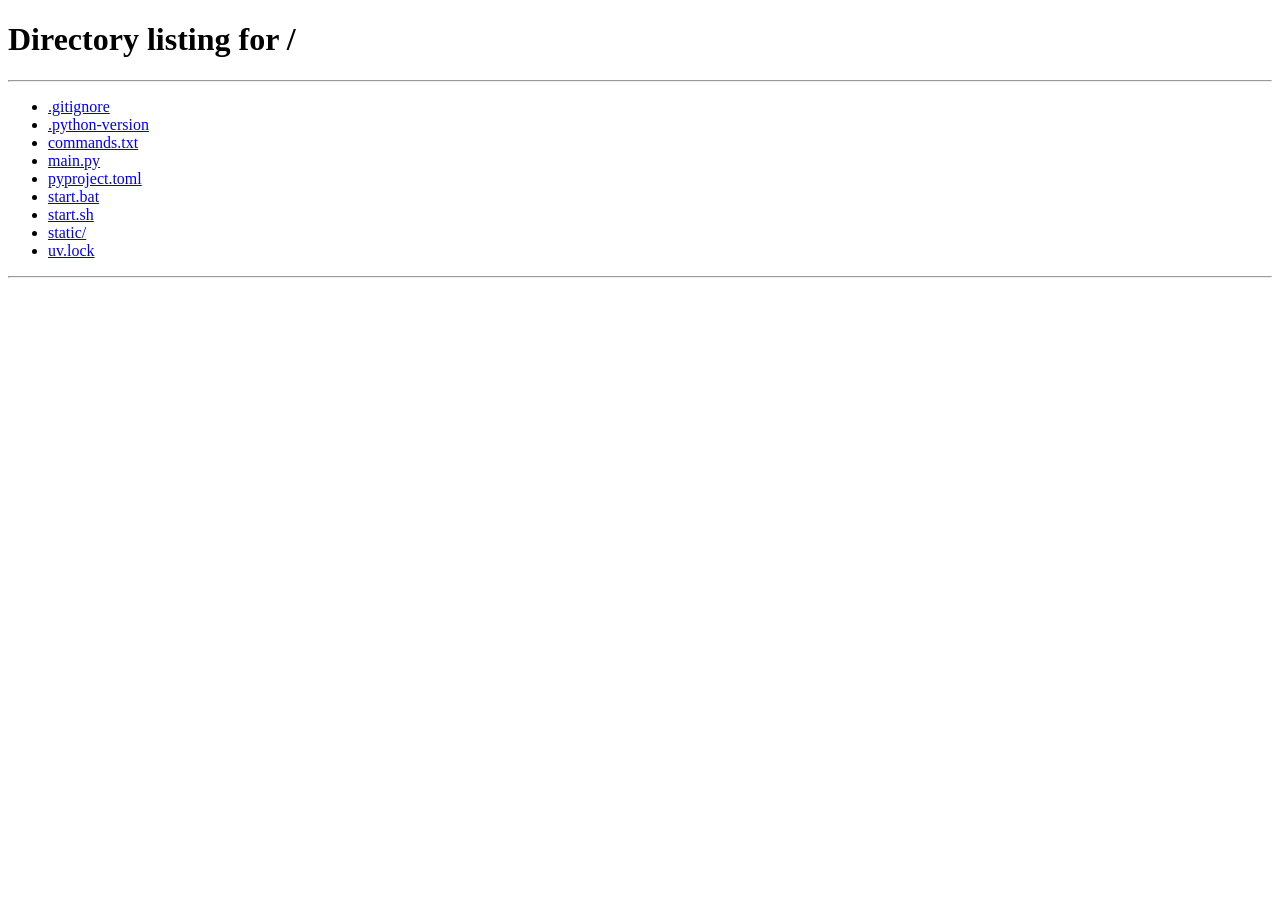
==== static/app.html @ 086654a3 "the start" ====
<!DOCTYPE html>
<html lang="en">
<head>
    <meta charset="UTF-8">
    <meta name="viewport" content="width=device-width, initial-scale=1.0">
    <title>DM-I | Adventure</title>
    <link rel="stylesheet" href="/static/css/style.css">
    <link rel="stylesheet" href="/static/css/app.css">
    <link href="https://fonts.googleapis.com/css2?family=Cinzel:wght@400;600;700&family=Crimson+Text:ital,wght@0,400;0,600;1,400&display=swap" rel="stylesheet">
</head>
<body>
    <div class="background-animation"></div>
    
    <div class="app-container">
        <aside class="sidebar">
            <div class="sidebar-header">
                <h1>DM-I</h1>
                <button id="menu-toggle" class="menu-btn">☰</button>
            </div>
            
            <div class="character-panel">
                <div class="character-avatar" id="char-avatar">
                    <span id="char-initials">?</span>
                </div>
                <h3 id="sidebar-char-name">Loading...</h3>
                <p id="sidebar-char-class">-</p>
                
                <div class="hp-bar">
                    <div class="hp-fill" id="hp-fill"></div>
                    <span id="hp-text">HP: 10/10</span>
                </div>
                
                <div class="quick-stats">
                    <div class="quick-stat">
                        <span class="label">AC</span>
                        <span id="quick-ac" class="value">10</span>
                    </div>
                    <div class="quick-stat">
                        <span class="label">LVL</span>
                        <span id="quick-level" class="value">1</span>
                    </div>
                </div>
            </div>
            
            <nav class="sidebar-nav">
                <button class="nav-btn active" data-view="chat">
                    <span class="icon">💬</span>
                    Adventure
                </button>
                <button class="nav-btn" data-view="character">
                    <span class="icon">📊</span>
                    Character Sheet
                </button>
                <button class="nav-btn" data-view="dice">
                    <span class="icon">🎲</span>
                    Dice Roller
                </button>
                <button class="nav-btn" data-view="lore">
                    <span class="icon">📚</span>
                    Lore & Notes
                </button>
            </nav>
            
            <div class="sidebar-footer">
                <button id="save-story" class="btn-secondary">Save to Lore</button>
                <button id="new-game" class="btn-text">New Character</button>
            </div>
        </aside>

        <main class="main-content">
            <div id="chat-view" class="view active">
                <div class="chat-header">
                    <h2>The Realm Awaits</h2>
                    <div class="session-info">
                        <span id="session-id">Session: -</span>
                    </div>
                </div>
                
                <div id="chat-messages" class="chat-messages">
                    <div class="message system">
                        <div class="message-content">
                            <p>Welcome, adventurer. I am DM-I, your guide through realms of imagination. What would you like to do?</p>
                        </div>
                        <span class="timestamp">Now</span>
                    </div>
                </div>
                
                <div class="chat-input-area">
                    <div class="input-actions">
                        <button id="action-attack" class="action-btn" title="Attack">⚔️</button>
                        <button id="action-check" class="action-btn" title="Ability Check">📋</button>
                        <button id="action-spell" class="action-btn" title="Cast Spell">✨</button>
                        <button id="action-skill" class="action-btn" title="Use Skill">🎯</button>
                    </div>
                    <div class="input-wrapper">
                        <textarea id="message-input" placeholder="What do you do?" rows="1"></textarea>
                        <button id="send-btn" class="send-btn">➤</button>
                    </div>
                </div>
            </div>

            <div id="character-view" class="view">
                <div class="sheet-header">
                    <h2 id="sheet-name">Character Name</h2>
                    <p id="sheet-details">Race Class Level</p>
                </div>
                
                <div class="sheet-grid">
                    <div class="sheet-section stats-section">
                        <h3>Ability Scores</h3>
                        <div class="ability-scores" id="ability-scores"></div>
                    </div>
                    
                    <div class="sheet-section info-section">
                        <h3>Character Info</h3>
                        <div class="info-grid">
                            <div class="info-item">
                                <label>Background</label>
                                <span id="info-background">-</span>
                            </div>
                            <div class="info-item">
                                <label>Alignment</label>
                                <span id="info-alignment">-</span>
                            </div>
                            <div class="info-item">
                                <label>Player</label>
                                <span id="info-player">-</span>
                            </div>
                        </div>
                    </div>
                    
                    <div class="sheet-section combat-section">
                        <h3>Combat</h3>
                        <div class="combat-stats">
                            <div class="combat-box">
                                <label>Max HP</label>
                                <input type="number" id="edit-max-hp" value="10">
                            </div>
                            <div class="combat-box">
                                <label>Current HP</label>
                                <input type="number" id="edit-hp" value="10">
                            </div>
                            <div class="combat-box">
                                <label>AC</label>
                                <input type="number" id="edit-ac" value="10">
                            </div>
                        </div>
                    </div>
                    
                    <div class="sheet-section features-section">
                        <h3>Features & Traits</h3>
                        <div class="features-list" id="features-list">
                            <p class="placeholder">No features recorded yet...</p>
                        </div>
                    </div>
                </div>
                
                <div class="sheet-actions">
                    <button id="save-character" class="btn-primary">Save Changes</button>
                    <button id="export-character" class="btn-secondary">Export Sheet</button>
                </div>
            </div>

            <div id="dice-view" class="view">
                <div class="dice-container">
                    <h2>Dice Tower</h2>
                    
                    <div class="dice-display">
                        <div id="dice-result" class="dice-result">?</div>
                        <div id="dice-breakdown" class="dice-breakdown">Roll to begin</div>
                    </div>
                    
                    <div class="dice-presets">
                        <button class="dice-btn" data-roll="1d20">d20</button>
                        <button class="dice-btn" data-roll="1d12">d12</button>
                        <button class="dice-btn" data-roll="1d10">d10</button>
                        <button class="dice-btn" data-roll="1d8">d8</button>
                        <button class="dice-btn" data-roll="1d6">d6</button>
                        <button class="dice-btn" data-roll="1d4">d4</button>
                        <button class="dice-btn" data-roll="1d100">d100</button>
                    </div>
                    
                    <div class="dice-custom">
                        <input type="text" id="custom-roll" placeholder="2d6+3">
                        <button id="roll-custom" class="btn-primary">Roll</button>
                    </div>
                    
                    <div class="roll-history">
                        <h3>Recent Rolls</h3>
                        <ul id="roll-history-list">
                            <li class="empty">No rolls yet...</li>
                        </ul>
                    </div>
                </div>
            </div>

            <div id="lore-view" class="view">
                <div class="lore-container">
                    <h2>World Lore</h2>
                    
                    <div class="lore-actions">
                        <button id="add-lore" class="btn-primary">Add Entry</button>
                        <input type="text" id="lore-search" placeholder="Search lore...">
                    </div>
                    
                    <div id="lore-entries" class="lore-entries">
                        <p class="empty-state">No lore entries yet. Add some world building!</p>
                    </div>
                </div>
            </div>
        </main>
    </div>

    <div id="modal-overlay" class="modal-overlay hidden">
        <div class="modal">
            <div class="modal-header">
                <h3 id="modal-title">Title</h3>
                <button class="modal-close">&times;</button>
            </div>
            <div class="modal-body" id="modal-body"></div>
        </div>
    </div>

    <script src="/static/js/app.js"></script>
</body>
</html>
---- static/css/style.css ----
/* DM-I - Main Styles */
:root {
    --bg-primary: #0a0a0f;
    --bg-secondary: #12121a;
    --bg-tertiary: #1a1a25;
    --bg-card: #222230;
    --text-primary: #e8e6e3;
    --text-secondary: #9a9590;
    --text-muted: #6b6560;
    --accent-gold: #d4af37;
    --accent-gold-dark: #b8941f;
    --accent-red: #c9302c;
    --accent-green: #5cb85c;
    --accent-blue: #5bc0de;
    --border-color: #333340;
    --shadow: 0 4px 20px rgba(0, 0, 0, 0.5);
    --shadow-gold: 0 0 20px rgba(212, 175, 55, 0.2);
    --font-display: 'Cinzel', serif;
    --font-body: 'Crimson Text', serif;
}

* {
    margin: 0;
    padding: 0;
    box-sizing: border-box;
}

body {
    font-family: var(--font-body);
    background: var(--bg-primary);
    color: var(--text-primary);
    min-height: 100vh;
    overflow-x: hidden;
    line-height: 1.6;
}

.background-animation {
    position: fixed;
    top: 0;
    left: 0;
    width: 100%;
    height: 100%;
    background: 
        radial-gradient(ellipse at top, rgba(212, 175, 55, 0.05) 0%, transparent 50%),
        radial-gradient(ellipse at bottom, rgba(92, 184, 92, 0.03) 0%, transparent 50%),
        var(--bg-primary);
    z-index: -1;
}

.background-animation::before {
    content: '';
    position: absolute;
    top: 0;
    left: 0;
    right: 0;
    bottom: 0;
    background-image: 
        repeating-linear-gradient(0deg, transparent, transparent 2px, rgba(212, 175, 55, 0.03) 2px, rgba(212, 175, 55, 0.03) 4px);
    animation: scroll 20s linear infinite;
}

@keyframes scroll {
    0% { transform: translateY(0); }
    100% { transform: translateY(4px); }
}

.container {
    max-width: 1200px;
    margin: 0 auto;
    padding: 2rem;
    min-height: 100vh;
    display: flex;
    flex-direction: column;
}

.main-header {
    text-align: center;
    padding: 3rem 0;
    position: relative;
}

.title {
    font-family: var(--font-display);
    font-size: 4rem;
    font-weight: 700;
    color: var(--accent-gold);
    text-shadow: 0 0 30px rgba(212, 175, 55, 0.3);
    letter-spacing: 0.2em;
    margin-bottom: 0.5rem;
}

.subtitle {
    font-family: var(--font-display);
    font-size: 1.1rem;
    color: var(--text-secondary);
    letter-spacing: 0.3em;
    text-transform: uppercase;
}

.ornament {
    width: 200px;
    height: 2px;
    background: linear-gradient(90deg, transparent, var(--accent-gold), transparent);
    margin: 2rem auto;
    position: relative;
}

.ornament::before,
.ornament::after {
    content: '◆';
    position: absolute;
    top: 50%;
    transform: translateY(-50%);
    color: var(--accent-gold);
    font-size: 0.8rem;
}

.ornament::before { left: 20%; }
.ornament::after { right: 20%; }

.login-container {
    flex: 1;
    display: flex;
    justify-content: center;
    align-items: flex-start;
    padding: 2rem 0;
}

.panel {
    background: var(--bg-secondary);
    border: 1px solid var(--border-color);
    border-radius: 12px;
    padding: 2.5rem;
    width: 100%;
    max-width: 700px;
    box-shadow: var(--shadow);
}

.panel h2 {
    font-family: var(--font-display);
    color: var(--accent-gold);
    margin-bottom: 1.5rem;
    text-align: center;
    font-size: 1.5rem;
}

.tabs {
    display: flex;
    gap: 0.5rem;
    margin-bottom: 2rem;
    border-bottom: 1px solid var(--border-color);
    padding-bottom: 1rem;
}

.tab-btn {
    background: transparent;
    border: none;
    color: var(--text-secondary);
    font-family: var(--font-display);
    font-size: 0.9rem;
    padding: 0.5rem 1rem;
    cursor: pointer;
    transition: all 0.3s;
    position: relative;
}

.tab-btn:hover {
    color: var(--text-primary);
}

.tab-btn.active {
    color: var(--accent-gold);
}

.tab-btn.active::after {
    content: '';
    position: absolute;
    bottom: -1rem;
    left: 0;
    right: 0;
    height: 2px;
    background: var(--accent-gold);
}

.tab-content {
    display: none;
}

.tab-content.active {
    display: block;
    animation: fadeIn 0.3s ease;
}

@keyframes fadeIn {
    from { opacity: 0; transform: translateY(10px); }
    to { opacity: 1; transform: translateY(0); }
}

.character-form {
    display: flex;
    flex-direction: column;
    gap: 1.5rem;
}

.form-row {
    display: grid;
    grid-template-columns: 1fr 1fr;
    gap: 1rem;
}

.form-group {
    display: flex;
    flex-direction: column;
    gap: 0.5rem;
}

.form-group.full-width {
    grid-column: 1 / -1;
}

.form-group label {
    font-family: var(--font-display);
    font-size: 0.8rem;
    color: var(--text-secondary);
    text-transform: uppercase;
    letter-spacing: 0.1em;
}

.form-group input,
.form-group select,
.form-group textarea {
    background: var(--bg-tertiary);
    border: 1px solid var(--border-color);
    border-radius: 6px;
    padding: 0.75rem 1rem;
    color: var(--text-primary);
    font-family: var(--font-body);
    font-size: 1rem;
    transition: all 0.3s;
}

.form-group input:focus,
.form-group select:focus,
.form-group textarea:focus {
    outline: none;
    border-color: var(--accent-gold);
    box-shadow: 0 0 0 3px rgba(212, 175, 55, 0.1);
}

.form-group textarea {
    resize: vertical;
    min-height: 100px;
}

.stats-section {
    background: var(--bg-tertiary);
    border-radius: 8px;
    padding: 1.5rem;
    border: 1px solid var(--border-color);
}

.stats-section h3 {
    font-family: var(--font-display);
    color: var(--accent-gold);
    margin-bottom: 1rem;
    font-size: 1rem;
}

.stats-grid {
    display: grid;
    grid-template-columns: repeat(6, 1fr);
    gap: 0.75rem;
    margin-bottom: 1rem;
}

.stat-box {
    background: var(--bg-card);
    border: 1px solid var(--border-color);
    border-radius: 6px;
    padding: 0.75rem;
    text-align: center;
    transition: transform 0.2s;
}

.stat-box:hover {
    transform: translateY(-2px);
    border-color: var(--accent-gold);
}

.stat-box label {
    display: block;
    font-family: var(--font-display);
    font-size: 0.7rem;
    color: var(--text-secondary);
    margin-bottom: 0.25rem;
}

.stat-box input {
    width: 100%;
    background: transparent;
    border: none;
    text-align: center;
    font-family: var(--font-display);
    font-size: 1.25rem;
    color: var(--accent-gold);
    font-weight: 600;
}

.stat-box input:focus {
    outline: none;
}

.btn-primary,
.btn-secondary,
.btn-text {
    font-family: var(--font-display);
    font-size: 0.9rem;
    padding: 0.875rem 1.5rem;
    border-radius: 6px;
    cursor: pointer;
    transition: all 0.3s;
    border: none;
    text-transform: uppercase;
    letter-spacing: 0.1em;
}

.btn-primary {
    background: linear-gradient(135deg, var(--accent-gold), var(--accent-gold-dark));
    color: var(--bg-primary);
    font-weight: 600;
}

.btn-primary:hover {
    transform: translateY(-2px);
    box-shadow: var(--shadow-gold);
}

.btn-secondary {
    background: var(--bg-card);
    color: var(--text-primary);
    border: 1px solid var(--border-color);
}

.btn-secondary:hover {
    background: var(--bg-tertiary);
    border-color: var(--accent-gold);
    color: var(--accent-gold);
}

.btn-text {
    background: transparent;
    color: var(--text-secondary);
    text-decoration: underline;
    text-underline-offset: 4px;
}

.btn-text:hover {
    color: var(--accent-gold);
}

.upload-area {
    border: 2px dashed var(--border-color);
    border-radius: 12px;
    padding: 3rem;
    text-align: center;
    cursor: pointer;
    transition: all 0.3s;
}

.upload-area:hover {
    border-color: var(--accent-gold);
    background: rgba(212, 175, 55, 0.05);
}

.upload-area.dragover {
    border-color: var(--accent-gold);
    background: rgba(212, 175, 55, 0.1);
}

.upload-icon {
    font-size: 3rem;
    margin-bottom: 1rem;
}

.upload-area p {
    font-size: 1.1rem;
    color: var(--text-primary);
    margin-bottom: 0.5rem;
}

.upload-area span {
    font-size: 0.9rem;
    color: var(--text-muted);
}

.upload-preview {
    text-align: center;
}

.upload-preview img {
    max-width: 100%;
    max-height: 300px;
    border-radius: 8px;
    margin-bottom: 1rem;
    border: 1px solid var(--border-color);
}

.upload-actions {
    display: flex;
    flex-direction: column;
    gap: 1rem;
    max-width: 300px;
    margin: 0 auto;
}

.characters-list {
    display: grid;
    gap: 1rem;
}

.character-card {
    background: var(--bg-tertiary);
    border: 1px solid var(--border-color);
    border-radius: 8px;
    padding: 1.25rem;
    cursor: pointer;
    transition: all 0.3s;
    display: flex;
    justify-content: space-between;
    align-items: center;
}

.character-card:hover {
    border-color: var(--accent-gold);
    transform: translateX(5px);
}

.character-info h4 {
    font-family: var(--font-display);
    color: var(--accent-gold);
    margin-bottom: 0.25rem;
}

.character-info p {
    font-size: 0.9rem;
    color: var(--text-secondary);
}

.character-meta {
    text-align: right;
    font-size: 0.8rem;
    color: var(--text-muted);
}

.empty-state {
    text-align: center;
    color: var(--text-muted);
    padding: 2rem;
    font-style: italic;
}

.hidden {
    display: none !important;
}

footer {
    text-align: center;
    padding: 2rem 0;
    color: var(--text-muted);
    font-size: 0.85rem;
}

@media (max-width: 768px) {
    .title {
        font-size: 2.5rem;
    }
    
    .form-row {
        grid-template-columns: 1fr;
    }
    
    .stats-grid {
        grid-template-columns: repeat(3, 1fr);
    }
    
    .tabs {
        flex-wrap: wrap;
    }
}
---- static/css/app.css ----
.app-container {
    display: flex;
    min-height: 100vh;
    background: var(--bg-primary);
}

.sidebar {
    width: 280px;
    background: var(--bg-secondary);
    border-right: 1px solid var(--border-color);
    display: flex;
    flex-direction: column;
    position: fixed;
    height: 100vh;
    overflow-y: auto;
    z-index: 100;
    transition: transform 0.3s;
}

.sidebar-header {
    padding: 1.5rem;
    border-bottom: 1px solid var(--border-color);
    display: flex;
    justify-content: space-between;
    align-items: center;
}

.sidebar-header h1 {
    font-family: var(--font-display);
    color: var(--accent-gold);
    font-size: 1.5rem;
}

.menu-btn {
    background: none;
    border: none;
    color: var(--text-secondary);
    font-size: 1.5rem;
    cursor: pointer;
    display: none;
}

.character-panel {
    padding: 1.5rem;
    border-bottom: 1px solid var(--border-color);
    text-align: center;
}

.character-avatar {
    width: 80px;
    height: 80px;
    background: linear-gradient(135deg, var(--accent-gold), var(--accent-gold-dark));
    border-radius: 50%;
    margin: 0 auto 1rem;
    display: flex;
    align-items: center;
    justify-content: center;
    font-family: var(--font-display);
    font-size: 2rem;
    color: var(--bg-primary);
    font-weight: 700;
}

.character-panel h3 {
    font-family: var(--font-display);
    color: var(--text-primary);
    margin-bottom: 0.25rem;
    font-size: 1.1rem;
}

.character-panel p {
    color: var(--text-secondary);
    font-size: 0.9rem;
    margin-bottom: 1rem;
}

.hp-bar {
    background: var(--bg-tertiary);
    height: 24px;
    border-radius: 12px;
    overflow: hidden;
    position: relative;
    margin-bottom: 1rem;
    border: 1px solid var(--border-color);
}

.hp-fill {
    background: linear-gradient(90deg, var(--accent-red), #e74c3c);
    height: 100%;
    width: 100%;
    transition: width 0.5s ease;
}

.hp-fill.high { background: linear-gradient(90deg, var(--accent-green), #27ae60); }
.hp-fill.medium { background: linear-gradient(90deg, #f39c12, #e67e22); }
.hp-fill.low { background: linear-gradient(90deg, var(--accent-red), #c0392b); }

#hp-text {
    position: absolute;
    top: 50%;
    left: 50%;
    transform: translate(-50%, -50%);
    font-family: var(--font-display);
    font-size: 0.75rem;
    font-weight: 600;
    color: white;
    text-shadow: 0 1px 2px rgba(0,0,0,0.5);
}

.quick-stats {
    display: flex;
    justify-content: center;
    gap: 2rem;
}

.quick-stat {
    text-align: center;
}

.quick-stat .label {
    display: block;
    font-size: 0.7rem;
    color: var(--text-muted);
    text-transform: uppercase;
    letter-spacing: 0.1em;
}

.quick-stat .value {
    font-family: var(--font-display);
    font-size: 1.25rem;
    color: var(--accent-gold);
    font-weight: 600;
}

.sidebar-nav {
    flex: 1;
    padding: 1rem 0;
}

.nav-btn {
    width: 100%;
    background: none;
    border: none;
    color: var(--text-secondary);
    padding: 1rem 1.5rem;
    text-align: left;
    font-family: var(--font-body);
    font-size: 1rem;
    cursor: pointer;
    display: flex;
    align-items: center;
    gap: 0.75rem;
    transition: all 0.3s;
    border-left: 3px solid transparent;
}

.nav-btn:hover {
    background: var(--bg-tertiary);
    color: var(--text-primary);
}

.nav-btn.active {
    background: var(--bg-tertiary);
    color: var(--accent-gold);
    border-left-color: var(--accent-gold);
}

.nav-btn .icon {
    font-size: 1.25rem;
}

.sidebar-footer {
    padding: 1.5rem;
    border-top: 1px solid var(--border-color);
    display: flex;
    flex-direction: column;
    gap: 0.75rem;
}

.main-content {
    flex: 1;
    margin-left: 280px;
    min-height: 100vh;
    position: relative;
}

.view {
    display: none;
    height: 100vh;
    overflow-y: auto;
}

.view.active {
    display: flex;
    flex-direction: column;
}

.chat-header {
    padding: 1.5rem 2rem;
    border-bottom: 1px solid var(--border-color);
    background: var(--bg-secondary);
    display: flex;
    justify-content: space-between;
    align-items: center;
}

.chat-header h2 {
    font-family: var(--font-display);
    color: var(--accent-gold);
    font-size: 1.25rem;
}

.session-info {
    font-size: 0.8rem;
    color: var(--text-muted);
    font-family: monospace;
}

.chat-messages {
    flex: 1;
    padding: 2rem;
    overflow-y: auto;
    display: flex;
    flex-direction: column;
    gap: 1.5rem;
}

.message {
    max-width: 80%;
    animation: messageIn 0.3s ease;
}

@keyframes messageIn {
    from { opacity: 0; transform: translateY(10px); }
    to { opacity: 1; transform: translateY(0); }
}

.message.user {
    align-self: flex-end;
}

.message.dm,
.message.system {
    align-self: flex-start;
}

.message-content {
    background: var(--bg-card);
    border: 1px solid var(--border-color);
    border-radius: 12px;
    padding: 1rem 1.25rem;
    position: relative;
}

.message.user .message-content {
    background: var(--accent-gold);
    color: var(--bg-primary);
    border-color: var(--accent-gold);
}

.message.dm .message-content {
    background: var(--bg-secondary);
    border-left: 3px solid var(--accent-gold);
}

.message.system .message-content {
    background: rgba(212, 175, 55, 0.1);
    border-color: var(--accent-gold);
    font-style: italic;
}

.message-content p {
    line-height: 1.7;
}

.message-content strong {
    color: var(--accent-gold);
}

.message.user .message-content strong {
    color: var(--bg-primary);
}

.timestamp {
    font-size: 0.75rem;
    color: var(--text-muted);
    margin-top: 0.5rem;
    display: block;
}

.chat-input-area {
    padding: 1.5rem 2rem;
    background: var(--bg-secondary);
    border-top: 1px solid var(--border-color);
}

.input-actions {
    display: flex;
    gap: 0.5rem;
    margin-bottom: 0.75rem;
}

.action-btn {
    background: var(--bg-tertiary);
    border: 1px solid var(--border-color);
    border-radius: 6px;
    padding: 0.5rem;
    cursor: pointer;
    font-size: 1.25rem;
    transition: all 0.2s;
}

.action-btn:hover {
    background: var(--bg-card);
    border-color: var(--accent-gold);
    transform: scale(1.1);
}

.input-wrapper {
    display: flex;
    gap: 0.75rem;
    align-items: flex-end;
}

#message-input {
    flex: 1;
    background: var(--bg-tertiary);
    border: 1px solid var(--border-color);
    border-radius: 8px;
    padding: 0.875rem 1rem;
    color: var(--text-primary);
    font-family: var(--font-body);
    font-size: 1rem;
    resize: none;
    min-height: 48px;
    max-height: 150px;
}

#message-input:focus {
    outline: none;
    border-color: var(--accent-gold);
}

.send-btn {
    background: var(--accent-gold);
    border: none;
    border-radius: 8px;
    width: 48px;
    height: 48px;
    display: flex;
    align-items: center;
    justify-content: center;
    cursor: pointer;
    color: var(--bg-primary);
    font-size: 1.25rem;
    transition: all 0.2s;
}

.send-btn:hover {
    transform: scale(1.05);
    box-shadow: var(--shadow-gold);
}

.sheet-header {
    padding: 2rem;
    background: var(--bg-secondary);
    border-bottom: 1px solid var(--border-color);
}

.sheet-header h2 {
    font-family: var(--font-display);
    color: var(--accent-gold);
    font-size: 2rem;
    margin-bottom: 0.5rem;
}

.sheet-header p {
    color: var(--text-secondary);
    font-size: 1.1rem;
}

.sheet-grid {
    display: grid;
    grid-template-columns: repeat(auto-fit, minmax(300px, 1fr));
    gap: 1.5rem;
    padding: 2rem;
}

.sheet-section {
    background: var(--bg-secondary);
    border: 1px solid var(--border-color);
    border-radius: 12px;
    padding: 1.5rem;
}

.sheet-section h3 {
    font-family: var(--font-display);
    color: var(--accent-gold);
    margin-bottom: 1rem;
    font-size: 1rem;
    text-transform: uppercase;
    letter-spacing: 0.1em;
}

.ability-scores {
    display: grid;
    grid-template-columns: repeat(2, 1fr);
    gap: 1rem;
}

.ability-item {
    background: var(--bg-tertiary);
    border: 1px solid var(--border-color);
    border-radius: 8px;
    padding: 1rem;
    text-align: center;
}

.ability-item .ability-name {
    font-family: var(--font-display);
    font-size: 0.8rem;
    color: var(--text-secondary);
    text-transform: uppercase;
    margin-bottom: 0.25rem;
}

.ability-item .ability-score {
    font-size: 1.5rem;
    color: var(--accent-gold);
    font-weight: 600;
}

.ability-item .ability-mod {
    font-size: 0.85rem;
    color: var(--text-muted);
}

.info-grid {
    display: grid;
    gap: 1rem;
}

.info-item {
    display: flex;
    justify-content: space-between;
    padding-bottom: 0.75rem;
    border-bottom: 1px solid var(--border-color);
}

.info-item:last-child {
    border-bottom: none;
}

.info-item label {
    color: var(--text-secondary);
    font-size: 0.9rem;
}

.info-item span {
    color: var(--text-primary);
    font-weight: 600;
}

.combat-stats {
    display: grid;
    grid-template-columns: repeat(3, 1fr);
    gap: 1rem;
}

.combat-box {
    text-align: center;
}

.combat-box label {
    display: block;
    font-size: 0.75rem;
    color: var(--text-muted);
    text-transform: uppercase;
    margin-bottom: 0.5rem;
}

.combat-box input {
    width: 100%;
    background: var(--bg-tertiary);
    border: 1px solid var(--border-color);
    border-radius: 6px;
    padding: 0.5rem;
    text-align: center;
    color: var(--accent-gold);
    font-family: var(--font-display);
    font-size: 1.25rem;
    font-weight: 600;
}

.sheet-actions {
    padding: 0 2rem 2rem;
    display: flex;
    gap: 1rem;
}

.dice-container {
    max-width: 600px;
    margin: 0 auto;
    padding: 2rem;
    text-align: center;
}

.dice-container h2 {
    font-family: var(--font-display);
    color: var(--accent-gold);
    margin-bottom: 2rem;
}

.dice-display {
    background: var(--bg-secondary);
    border: 2px solid var(--border-color);
    border-radius: 16px;
    padding: 3rem;
    margin-bottom: 2rem;
    position: relative;
    overflow: hidden;
}

.dice-display::before {
    content: '';
    position: absolute;
    top: -50%;
    left: -50%;
    width: 200%;
    height: 200%;
    background: radial-gradient(circle, rgba(212, 175, 55, 0.1) 0%, transparent 70%);
    animation: pulse 3s ease-in-out infinite;
}

@keyframes pulse {
    0%, 100% { transform: scale(1); opacity: 0.5; }
    50% { transform: scale(1.1); opacity: 1; }
}

.dice-result {
    font-family: var(--font-display);
    font-size: 5rem;
    color: var(--accent-gold);
    font-weight: 700;
    position: relative;
    z-index: 1;
    text-shadow: 0 0 30px rgba(212, 175, 55, 0.5);
    min-height: 100px;
    display: flex;
    align-items: center;
    justify-content: center;
}

.dice-result.rolling {
    animation: shake 0.5s ease-in-out infinite;
}

@keyframes shake {
    0%, 100% { transform: translateX(0); }
    25% { transform: translateX(-10px); }
    75% { transform: translateX(10px); }
}

.dice-breakdown {
    color: var(--text-secondary);
    margin-top: 1rem;
    font-size: 1.1rem;
    position: relative;
    z-index: 1;
}

.dice-presets {
    display: flex;
    justify-content: center;
    flex-wrap: wrap;
    gap: 0.75rem;
    margin-bottom: 2rem;
}

.dice-btn {
    background: var(--bg-card);
    border: 2px solid var(--border-color);
    border-radius: 12px;
    padding: 1rem 1.5rem;
    color: var(--text-primary);
    font-family: var(--font-display);
    font-size: 1rem;
    cursor: pointer;
    transition: all 0.3s;
    min-width: 60px;
}

.dice-btn:hover {
    border-color: var(--accent-gold);
    color: var(--accent-gold);
    transform: translateY(-3px);
    box-shadow: 0 5px 15px rgba(0, 0, 0, 0.3);
}

.dice-custom {
    display: flex;
    gap: 0.75rem;
    justify-content: center;
    margin-bottom: 2rem;
}

#custom-roll {
    background: var(--bg-tertiary);
    border: 1px solid var(--border-color);
    border-radius: 8px;
    padding: 0.875rem 1rem;
    color: var(--text-primary);
    font-family: var(--font-display);
    font-size: 1rem;
    width: 150px;
    text-align: center;
}

.roll-history {
    text-align: left;
}

.roll-history h3 {
    font-family: var(--font-display);
    color: var(--accent-gold);
    margin-bottom: 1rem;
    font-size: 1rem;
}

#roll-history-list {
    list-style: none;
    max-height: 200px;
    overflow-y: auto;
}

#roll-history-list li {
    background: var(--bg-secondary);
    border: 1px solid var(--border-color);
    border-radius: 6px;
    padding: 0.75rem 1rem;
    margin-bottom: 0.5rem;
    display: flex;
    justify-content: space-between;
    font-family: monospace;
}

#roll-history-list .roll-total {
    color: var(--accent-gold);
    font-weight: 600;
}

.lore-container {
    padding: 2rem;
    max-width: 900px;
    margin: 0 auto;
}

.lore-container h2 {
    font-family: var(--font-display);
    color: var(--accent-gold);
    margin-bottom: 1.5rem;
}

.lore-actions {
    display: flex;
    gap: 1rem;
    margin-bottom: 2rem;
}

#lore-search {
    flex: 1;
    background: var(--bg-tertiary);
    border: 1px solid var(--border-color);
    border-radius: 8px;
    padding: 0.75rem 1rem;
    color: var(--text-primary);
}

.lore-entries {
    display: grid;
    gap: 1rem;
}

.lore-entry {
    background: var(--bg-secondary);
    border: 1px solid var(--border-color);
    border-radius: 8px;
    padding: 1.25rem;
    transition: all 0.3s;
}

.lore-entry:hover {
    border-color: var(--accent-gold);
}

.lore-entry h4 {
    color: var(--accent-gold);
    font-family: var(--font-display);
    margin-bottom: 0.5rem;
}

.lore-entry .category {
    display: inline-block;
    background: var(--bg-tertiary);
    padding: 0.25rem 0.75rem;
    border-radius: 12px;
    font-size: 0.75rem;
    color: var(--text-secondary);
    margin-bottom: 0.75rem;
    text-transform: uppercase;
}

.lore-entry p {
    color: var(--text-secondary);
    line-height: 1.6;
}

.modal-overlay {
    position: fixed;
    top: 0;
    left: 0;
    right: 0;
    bottom: 0;
    background: rgba(0, 0, 0, 0.8);
    display: flex;
    align-items: center;
    justify-content: center;
    z-index: 1000;
    backdrop-filter: blur(5px);
}

.modal {
    background: var(--bg-secondary);
    border: 1px solid var(--border-color);
    border-radius: 12px;
    width: 90%;
    max-width: 500px;
    max-height: 80vh;
    overflow-y: auto;
    box-shadow: var(--shadow);
}

.modal-header {
    padding: 1.5rem;
    border-bottom: 1px solid var(--border-color);
    display: flex;
    justify-content: space-between;
    align-items: center;
}

.modal-header h3 {
    font-family: var(--font-display);
    color: var(--accent-gold);
}

.modal-close {
    background: none;
    border: none;
    color: var(--text-secondary);
    font-size: 1.5rem;
    cursor: pointer;
}

.modal-close:hover {
    color: var(--accent-gold);
}

.modal-body {
    padding: 1.5rem;
}

@media (max-width: 768px) {
    .sidebar {
        transform: translateX(-100%);
    }
    
    .sidebar.open {
        transform: translateX(0);
    }
    
    .main-content {
        margin-left: 0;
    }
    
    .menu-btn {
        display: block;
    }
    
    .chat-messages {
        padding: 1rem;
    }
    
    .message {
        max-width: 95%;
    }
    
    .sheet-grid {
        grid-template-columns: 1fr;
        padding: 1rem;
    }
}
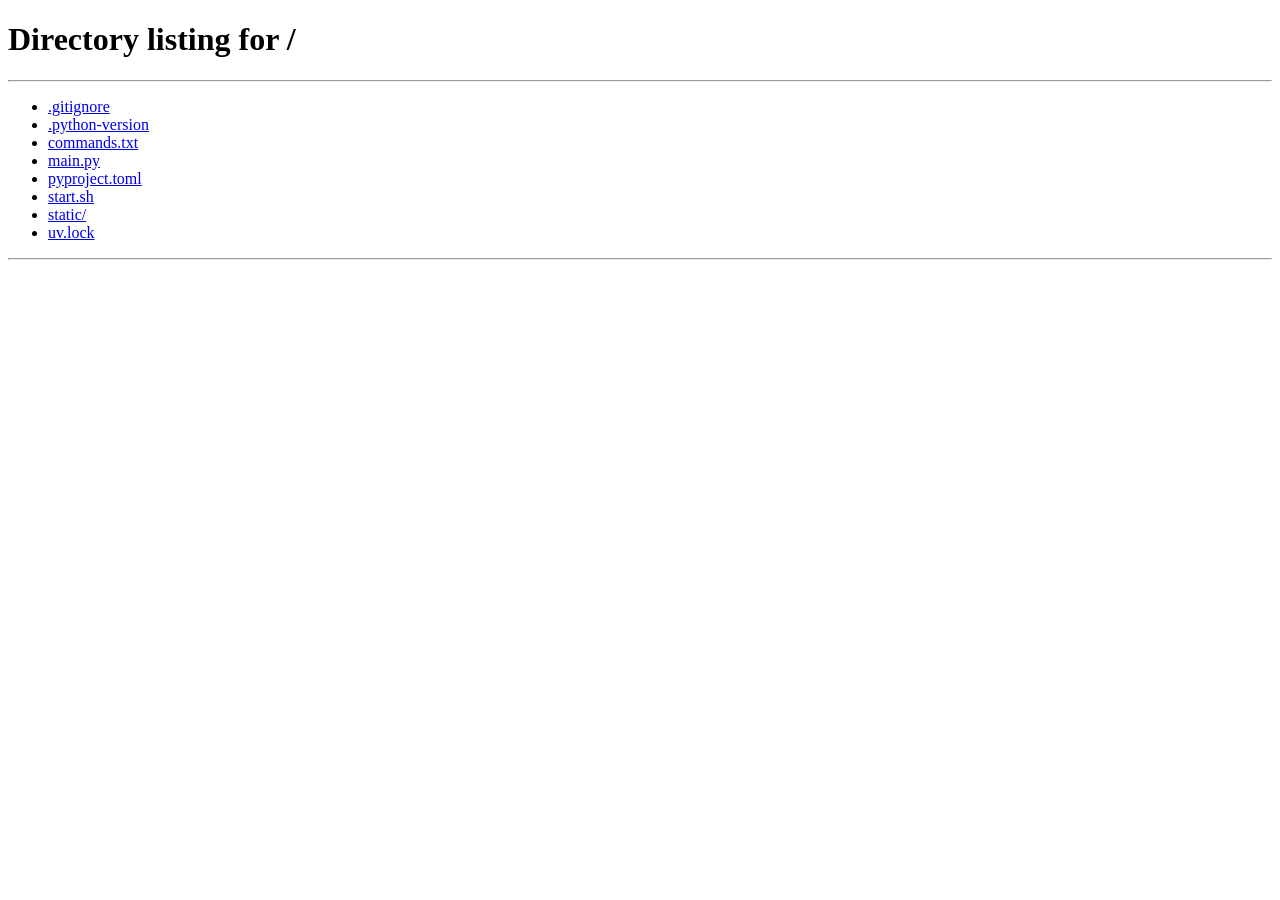
==== commit db43ae4f: "way better" ====
--- a/static/app.html
+++ b/static/app.html
@@ -38,6 +38,11 @@
                     <div class="quick-stat">
                         <span class="label">LVL</span>
                         <span id="quick-level" class="value">1</span>
+                    </div>
+                    <!-- LLM status dot -->
+                    <div class="quick-stat llm-status-badge" title="LLM Status" id="llm-status-badge">
+                        <span class="label">LLM</span>
+                        <span id="llm-dot" class="llm-dot llm-dot--checking">●</span>
                     </div>
                 </div>
             </div>
@@ -63,6 +68,7 @@
             
             <div class="sidebar-footer">
                 <button id="save-story" class="btn-secondary">Save to Lore</button>
+                <button id="llm-settings-btn" class="btn-secondary llm-btn">⚙️ LLM Settings</button>
                 <button id="new-game" class="btn-text">New Character</button>
             </div>
         </aside>
@@ -73,6 +79,7 @@
                     <h2>The Realm Awaits</h2>
                     <div class="session-info">
                         <span id="session-id">Session: -</span>
+                        <span id="llm-model-label" class="llm-model-label" title="Active model"></span>
                     </div>
                 </div>
                 
@@ -211,6 +218,7 @@
         </main>
     </div>
 
+    <!-- Generic action modal -->
     <div id="modal-overlay" class="modal-overlay hidden">
         <div class="modal">
             <div class="modal-header">
@@ -221,6 +229,106 @@
         </div>
     </div>
 
+    <!-- LLM Settings modal -->
+    <div id="llm-modal-overlay" class="modal-overlay hidden">
+        <div class="modal llm-modal">
+            <div class="modal-header">
+                <h3>⚙️ LLM Settings</h3>
+                <button class="llm-modal-close modal-close">&times;</button>
+            </div>
+            <div class="modal-body llm-modal-body">
+
+                <!-- Status bar -->
+                <div class="llm-status-bar" id="llm-status-bar">
+                    <span class="llm-dot llm-dot--checking" id="llm-modal-dot">●</span>
+                    <span id="llm-status-text">Checking LLM server…</span>
+                    <span id="llm-active-model" class="llm-active-model"></span>
+                </div>
+
+                <!-- Tabs -->
+                <div class="llm-tabs">
+                    <button class="llm-tab-btn active" data-ltab="local">📁 Local Models</button>
+                    <button class="llm-tab-btn" data-ltab="download">⬇️ Download Model</button>
+                    <button class="llm-tab-btn" data-ltab="advanced">🔧 Advanced</button>
+                </div>
+
+                <!-- Local Models tab -->
+                <div class="llm-tab-content active" id="ltab-local">
+                    <p class="llm-hint">Models found in <code>./models/</code> — click a model to activate it.</p>
+                    <div id="llm-model-list" class="llm-model-list">
+                        <p class="empty-state">Scanning models folder…</p>
+                    </div>
+                    <div class="llm-form-row">
+                        <label>Chat Template</label>
+                        <select id="llm-template-local"></select>
+                    </div>
+                    <div class="llm-form-row two-col">
+                        <div>
+                            <label>Context Size</label>
+                            <select id="llm-ctx-local">
+                                <option value="1024">1024</option>
+                                <option value="2048">2048</option>
+                                <option value="4096">4096</option>
+                                <option value="8192" selected>8192</option>
+                                <option value="16384">16384</option>
+                                <option value="32768">32768</option>
+                            </select>
+                        </div>
+                        <div>
+                            <label>GPU Layers <small>(0 = CPU)</small></label>
+                            <input type="number" id="llm-gpu-local" value="0" min="0" max="999">
+                        </div>
+                    </div>
+                    <button id="llm-apply-btn" class="btn-primary llm-apply-btn">⚡ Apply &amp; Restart LLM</button>
+                    <div id="llm-apply-status" class="llm-apply-status hidden"></div>
+                </div>
+
+                <!-- Download tab -->
+                <div class="llm-tab-content" id="ltab-download">
+                    <p class="llm-hint">Paste a direct download URL (e.g. HuggingFace <code>.gguf</code> link).</p>
+                    <div class="llm-form-row">
+                        <label>Download URL</label>
+                        <input type="url" id="dl-url" placeholder="https://huggingface.co/…/model.gguf?download=true">
+                    </div>
+                    <div class="llm-form-row">
+                        <label>Save as filename <small>(auto-detected)</small></label>
+                        <input type="text" id="dl-filename" placeholder="my-model.gguf">
+                    </div>
+                    <div class="llm-form-row">
+                        <label>Chat Template for this model</label>
+                        <select id="dl-template"></select>
+                    </div>
+                    <div class="llm-form-row llm-checkbox-row">
+                        <input type="checkbox" id="dl-autoswitch">
+                        <label for="dl-autoswitch">Auto-switch to this model when download completes</label>
+                    </div>
+                    <button id="dl-start-btn" class="btn-primary">⬇️ Start Download</button>
+
+                    <!-- Active downloads list -->
+                    <div id="dl-progress-list" class="dl-progress-list"></div>
+                </div>
+
+                <!-- Advanced tab -->
+                <div class="llm-tab-content" id="ltab-advanced">
+                    <p class="llm-hint">Configure the LLM server connection manually (useful when llama-server is started externally).</p>
+                    <div class="llm-form-row">
+                        <label>LLM Server Port</label>
+                        <input type="number" id="adv-port" value="8080" min="1024" max="65535">
+                    </div>
+                    <div class="llm-form-row">
+                        <label>Full Server URL (read-only)</label>
+                        <input type="text" id="adv-url" readonly style="opacity:0.6">
+                    </div>
+                    <button id="adv-save-btn" class="btn-secondary">Save Port</button>
+                    <hr style="border-color:var(--border-color);margin:1.2rem 0">
+                    <p class="llm-hint">All downloaded models live in <code>./models/</code>. You can also drop model files there manually.</p>
+                    <button id="adv-refresh-btn" class="btn-secondary">🔄 Refresh Model List</button>
+                </div>
+
+            </div>
+        </div>
+    </div>
+
     <script src="/static/js/app.js"></script>
 </body>
 </html>
--- a/static/css/style.css
+++ b/static/css/style.css
@@ -486,4 +486,424 @@
     .tabs {
         flex-wrap: wrap;
     }
+}
+
+/* ============================================================
+   Index page LLM pill button — append to style.css
+   ============================================================ */
+
+.header-llm-row {
+    display: flex;
+    justify-content: center;
+    margin-top: 0.75rem;
+}
+
+.llm-pill-btn {
+    display: inline-flex;
+    align-items: center;
+    gap: 0.4rem;
+    background: var(--bg-card);
+    border: 1px solid var(--border-color);
+    border-radius: 20px;
+    padding: 0.4rem 0.9rem;
+    color: var(--text-secondary);
+    font-family: var(--font-display);
+    font-size: 0.78rem;
+    cursor: pointer;
+    transition: all 0.2s;
+    letter-spacing: 0.05em;
+}
+.llm-pill-btn:hover {
+    border-color: var(--accent-gold);
+    color: var(--accent-gold);
+    background: rgba(212,175,55,0.07);
+}
+
+.llm-dot-sm {
+    font-size: 0.7rem;
+    line-height: 1;
+}
+.llm-dot-sm--online   { color: #27ae60; }
+.llm-dot-sm--offline  { color: #e74c3c; }
+.llm-dot-sm--checking { color: #f39c12; animation: blink 1.2s step-end infinite; }
+
+.llm-pill-cog { font-size: 0.85rem; }
+
+/* Modal overlay for index page (full-screen) */
+.llm-modal-overlay-index {
+    position: fixed;
+    top: 0; left: 0; right: 0; bottom: 0;
+    background: rgba(0,0,0,0.8);
+    display: flex;
+    align-items: center;
+    justify-content: center;
+    z-index: 1000;
+    backdrop-filter: blur(5px);
+}
+.llm-modal-overlay-index.hidden { display: none !important; }
+
+/* Reuse modal styles */
+.llm-modal-overlay-index .modal {
+    background: var(--bg-secondary);
+    border: 1px solid var(--border-color);
+    border-radius: 12px;
+    width: 90%;
+    max-width: 640px;
+    max-height: 85vh;
+    overflow-y: auto;
+    box-shadow: var(--shadow);
+}
+
+/* Shared LLM component styles (also used in app page) */
+.llm-status-bar {
+    display: flex;
+    align-items: center;
+    gap: 0.6rem;
+    padding: 0.85rem 1.5rem;
+    background: var(--bg-tertiary);
+    border-bottom: 1px solid var(--border-color);
+    font-size: 0.9rem;
+}
+.llm-active-model {
+    margin-left: auto;
+    font-family: monospace;
+    font-size: 0.8rem;
+    color: var(--accent-gold);
+    max-width: 250px;
+    overflow: hidden;
+    text-overflow: ellipsis;
+    white-space: nowrap;
+}
+.llm-dot { font-size: 1rem; line-height: 1; display: inline-block; }
+.llm-dot--online   { color: #27ae60; }
+.llm-dot--offline  { color: #e74c3c; }
+.llm-dot--checking { color: #f39c12; animation: blink 1.2s step-end infinite; }
+@keyframes blink { 50% { opacity: 0; } }
+
+.llm-tabs {
+    display: flex;
+    border-bottom: 1px solid var(--border-color);
+    background: var(--bg-secondary);
+}
+.llm-tab-btn {
+    flex: 1;
+    padding: 0.75rem 0.5rem;
+    background: none; border: none;
+    color: var(--text-secondary);
+    font-family: var(--font-display);
+    font-size: 0.8rem;
+    cursor: pointer;
+    transition: all 0.2s;
+    border-bottom: 2px solid transparent;
+}
+.llm-tab-btn:hover { color: var(--text-primary); background: var(--bg-tertiary); }
+.llm-tab-btn.active { color: var(--accent-gold); border-bottom-color: var(--accent-gold); background: var(--bg-tertiary); }
+
+.llm-tab-content { display: none; padding: 1.25rem 1.5rem 1.5rem; }
+.llm-tab-content.active { display: block; }
+
+.llm-hint { font-size: 0.85rem; color: var(--text-muted); margin-bottom: 1rem; line-height: 1.5; }
+.llm-hint code { background: var(--bg-card); padding: 0.1em 0.4em; border-radius: 3px; font-size: 0.85em; color: #5bc0de; }
+
+.llm-form-row { display: flex; flex-direction: column; gap: 0.35rem; margin-bottom: 0.9rem; }
+.llm-form-row label { font-size: 0.78rem; font-family: var(--font-display); color: var(--text-secondary); text-transform: uppercase; letter-spacing: 0.08em; }
+.llm-form-row input, .llm-form-row select {
+    background: var(--bg-tertiary); border: 1px solid var(--border-color);
+    border-radius: 6px; padding: 0.6rem 0.8rem; color: var(--text-primary); font-size: 0.95rem;
+}
+.llm-form-row input:focus, .llm-form-row select:focus { outline: none; border-color: var(--accent-gold); }
+.llm-form-row.two-col { flex-direction: row; gap: 1rem; }
+.llm-form-row.two-col > div { flex: 1; display: flex; flex-direction: column; gap: 0.35rem; }
+.llm-checkbox-row { flex-direction: row; align-items: center; gap: 0.5rem; }
+.llm-checkbox-row label { text-transform: none; letter-spacing: 0; font-size: 0.9rem; color: var(--text-primary); }
+
+.llm-apply-btn { width: 100%; margin-top: 0.5rem; }
+.llm-apply-status { margin-top: 0.75rem; padding: 0.6rem 0.9rem; border-radius: 6px; font-size: 0.9rem; line-height: 1.5; }
+.llm-status-info    { background: rgba(91,192,222,0.15); border: 1px solid rgba(91,192,222,0.3); color: #5bc0de; }
+.llm-status-success { background: rgba(92,184,92,0.15); border: 1px solid rgba(92,184,92,0.3); color: #5cb85c; }
+.llm-status-warn    { background: rgba(243,156,18,0.15); border: 1px solid rgba(243,156,18,0.3); color: #f39c12; }
+.llm-status-error   { background: rgba(201,48,44,0.15); border: 1px solid rgba(201,48,44,0.3); color: #c9302c; }
+
+.llm-model-list { max-height: 220px; overflow-y: auto; border: 1px solid var(--border-color); border-radius: 8px; margin-bottom: 1rem; background: var(--bg-tertiary); }
+.llm-model-row { display: flex; align-items: center; padding: 0.7rem 0.9rem; border-bottom: 1px solid var(--border-color); transition: background 0.2s; gap: 0.75rem; }
+.llm-model-row:last-child { border-bottom: none; }
+.llm-model-row:hover { background: var(--bg-card); }
+.llm-model-row.active { background: rgba(212,175,55,0.08); }
+.llm-model-row.selected { background: rgba(91,192,222,0.1); }
+.llm-model-info { flex: 1; min-width: 0; }
+.llm-model-name { display: block; font-family: monospace; font-size: 0.85rem; color: var(--text-primary); white-space: nowrap; overflow: hidden; text-overflow: ellipsis; }
+.llm-model-size { font-size: 0.75rem; color: var(--text-muted); }
+.llm-active-badge { color: #5cb85c; font-size: 0.8rem; white-space: nowrap; font-family: var(--font-display); }
+.llm-select-btn { white-space: nowrap; font-size: 0.8rem; padding: 0.3rem 0.7rem; }
+
+.dl-progress-list { margin-top: 1rem; display: flex; flex-direction: column; gap: 0.75rem; }
+.dl-item { background: var(--bg-tertiary); border: 1px solid var(--border-color); border-radius: 8px; padding: 0.75rem 0.9rem; }
+.dl-item-header { display: flex; justify-content: space-between; margin-bottom: 0.4rem; }
+.dl-fname { font-family: monospace; font-size: 0.85rem; color: var(--text-primary); white-space: nowrap; overflow: hidden; text-overflow: ellipsis; max-width: 75%; }
+.dl-pct { font-family: var(--font-display); color: var(--accent-gold); font-size: 0.85rem; }
+.dl-bar-wrap { background: var(--bg-card); border-radius: 4px; height: 6px; overflow: hidden; margin-bottom: 0.35rem; }
+.dl-bar { background: linear-gradient(90deg, var(--accent-gold), var(--accent-gold-dark)); height: 100%; border-radius: 4px; transition: width 0.4s ease; }
+.dl-meta { font-size: 0.75rem; color: var(--text-muted); }
+
+/* ============================================================
+   LLM Settings — appended to app.css
+   ============================================================ */
+
+/* Sidebar LLM status dot */
+.llm-status-badge { cursor: pointer; }
+.llm-dot {
+    font-size: 1rem;
+    line-height: 1;
+    display: block;
+}
+.llm-dot--online  { color: #27ae60; }
+.llm-dot--offline { color: #e74c3c; }
+.llm-dot--checking { color: #f39c12; animation: blink 1.2s step-end infinite; }
+@keyframes blink { 50% { opacity: 0; } }
+
+/* LLM button in sidebar footer */
+.llm-btn {
+    display: flex;
+    align-items: center;
+    justify-content: center;
+    gap: 0.4rem;
+    font-size: 0.85rem;
+}
+
+/* Model name label in chat header */
+.llm-model-label {
+    font-size: 0.75rem;
+    color: var(--accent-gold);
+    font-family: monospace;
+    opacity: 0.8;
+    margin-left: 0.75rem;
+}
+
+/* ============ LLM Modal ============ */
+.llm-modal {
+    max-width: 640px;
+    width: 95%;
+}
+.llm-modal-body { padding: 0; }
+
+.llm-status-bar {
+    display: flex;
+    align-items: center;
+    gap: 0.6rem;
+    padding: 0.85rem 1.5rem;
+    background: var(--bg-tertiary);
+    border-bottom: 1px solid var(--border-color);
+    font-size: 0.9rem;
+}
+.llm-active-model {
+    margin-left: auto;
+    font-family: monospace;
+    font-size: 0.8rem;
+    color: var(--accent-gold);
+    max-width: 250px;
+    overflow: hidden;
+    text-overflow: ellipsis;
+    white-space: nowrap;
+}
+
+/* Tabs */
+.llm-tabs {
+    display: flex;
+    border-bottom: 1px solid var(--border-color);
+    background: var(--bg-secondary);
+}
+.llm-tab-btn {
+    flex: 1;
+    padding: 0.75rem 0.5rem;
+    background: none;
+    border: none;
+    color: var(--text-secondary);
+    font-family: var(--font-display);
+    font-size: 0.8rem;
+    cursor: pointer;
+    transition: all 0.2s;
+    border-bottom: 2px solid transparent;
+}
+.llm-tab-btn:hover { color: var(--text-primary); background: var(--bg-tertiary); }
+.llm-tab-btn.active {
+    color: var(--accent-gold);
+    border-bottom-color: var(--accent-gold);
+    background: var(--bg-tertiary);
+}
+
+/* Tab content panes */
+.llm-tab-content { display: none; padding: 1.25rem 1.5rem 1.5rem; }
+.llm-tab-content.active { display: block; }
+
+.llm-hint {
+    font-size: 0.85rem;
+    color: var(--text-muted);
+    margin-bottom: 1rem;
+    line-height: 1.5;
+}
+.llm-hint code {
+    background: var(--bg-card);
+    padding: 0.1em 0.4em;
+    border-radius: 3px;
+    font-size: 0.85em;
+    color: var(--accent-blue);
+}
+
+/* Form rows */
+.llm-form-row {
+    display: flex;
+    flex-direction: column;
+    gap: 0.35rem;
+    margin-bottom: 0.9rem;
+}
+.llm-form-row label {
+    font-size: 0.78rem;
+    font-family: var(--font-display);
+    color: var(--text-secondary);
+    text-transform: uppercase;
+    letter-spacing: 0.08em;
+}
+.llm-form-row input,
+.llm-form-row select {
+    background: var(--bg-tertiary);
+    border: 1px solid var(--border-color);
+    border-radius: 6px;
+    padding: 0.6rem 0.8rem;
+    color: var(--text-primary);
+    font-size: 0.95rem;
+}
+.llm-form-row input:focus,
+.llm-form-row select:focus {
+    outline: none;
+    border-color: var(--accent-gold);
+}
+.llm-form-row.two-col {
+    flex-direction: row;
+    gap: 1rem;
+}
+.llm-form-row.two-col > div {
+    flex: 1;
+    display: flex;
+    flex-direction: column;
+    gap: 0.35rem;
+}
+.llm-checkbox-row {
+    flex-direction: row;
+    align-items: center;
+    gap: 0.5rem;
+}
+.llm-checkbox-row label { text-transform: none; letter-spacing: 0; font-size: 0.9rem; color: var(--text-primary); }
+
+/* Apply button */
+.llm-apply-btn {
+    width: 100%;
+    margin-top: 0.5rem;
+}
+.llm-apply-status {
+    margin-top: 0.75rem;
+    padding: 0.6rem 0.9rem;
+    border-radius: 6px;
+    font-size: 0.9rem;
+    line-height: 1.5;
+}
+.llm-status-info    { background: rgba(91,192,222,0.15); border: 1px solid rgba(91,192,222,0.3); color: var(--accent-blue); }
+.llm-status-success { background: rgba(92,184,92,0.15); border: 1px solid rgba(92,184,92,0.3); color: var(--accent-green); }
+.llm-status-warn    { background: rgba(243,156,18,0.15); border: 1px solid rgba(243,156,18,0.3); color: #f39c12; }
+.llm-status-error   { background: rgba(201,48,44,0.15); border: 1px solid rgba(201,48,44,0.3); color: var(--accent-red); }
+
+/* Local model list */
+.llm-model-list {
+    max-height: 220px;
+    overflow-y: auto;
+    border: 1px solid var(--border-color);
+    border-radius: 8px;
+    margin-bottom: 1rem;
+    background: var(--bg-tertiary);
+}
+.llm-model-row {
+    display: flex;
+    align-items: center;
+    padding: 0.7rem 0.9rem;
+    border-bottom: 1px solid var(--border-color);
+    transition: background 0.2s;
+    gap: 0.75rem;
+}
+.llm-model-row:last-child { border-bottom: none; }
+.llm-model-row:hover { background: var(--bg-card); }
+.llm-model-row.active { background: rgba(212,175,55,0.08); }
+.llm-model-row.selected { background: rgba(91,192,222,0.1); }
+.llm-model-info { flex: 1; min-width: 0; }
+.llm-model-name {
+    display: block;
+    font-family: monospace;
+    font-size: 0.85rem;
+    color: var(--text-primary);
+    white-space: nowrap;
+    overflow: hidden;
+    text-overflow: ellipsis;
+}
+.llm-model-size {
+    font-size: 0.75rem;
+    color: var(--text-muted);
+}
+.llm-active-badge {
+    color: var(--accent-green);
+    font-size: 0.8rem;
+    white-space: nowrap;
+    font-family: var(--font-display);
+}
+.llm-select-btn {
+    white-space: nowrap;
+    font-size: 0.8rem;
+    padding: 0.3rem 0.7rem;
+}
+
+/* Download progress */
+.dl-progress-list {
+    margin-top: 1rem;
+    display: flex;
+    flex-direction: column;
+    gap: 0.75rem;
+}
+.dl-item {
+    background: var(--bg-tertiary);
+    border: 1px solid var(--border-color);
+    border-radius: 8px;
+    padding: 0.75rem 0.9rem;
+}
+.dl-item-header {
+    display: flex;
+    justify-content: space-between;
+    margin-bottom: 0.4rem;
+}
+.dl-fname {
+    font-family: monospace;
+    font-size: 0.85rem;
+    color: var(--text-primary);
+    white-space: nowrap;
+    overflow: hidden;
+    text-overflow: ellipsis;
+    max-width: 75%;
+}
+.dl-pct {
+    font-family: var(--font-display);
+    color: var(--accent-gold);
+    font-size: 0.85rem;
+}
+.dl-bar-wrap {
+    background: var(--bg-card);
+    border-radius: 4px;
+    height: 6px;
+    overflow: hidden;
+    margin-bottom: 0.35rem;
+}
+.dl-bar {
+    background: linear-gradient(90deg, var(--accent-gold), var(--accent-gold-dark));
+    height: 100%;
+    border-radius: 4px;
+    transition: width 0.4s ease;
+}
+.dl-meta {
+    font-size: 0.75rem;
+    color: var(--text-muted);
 }
